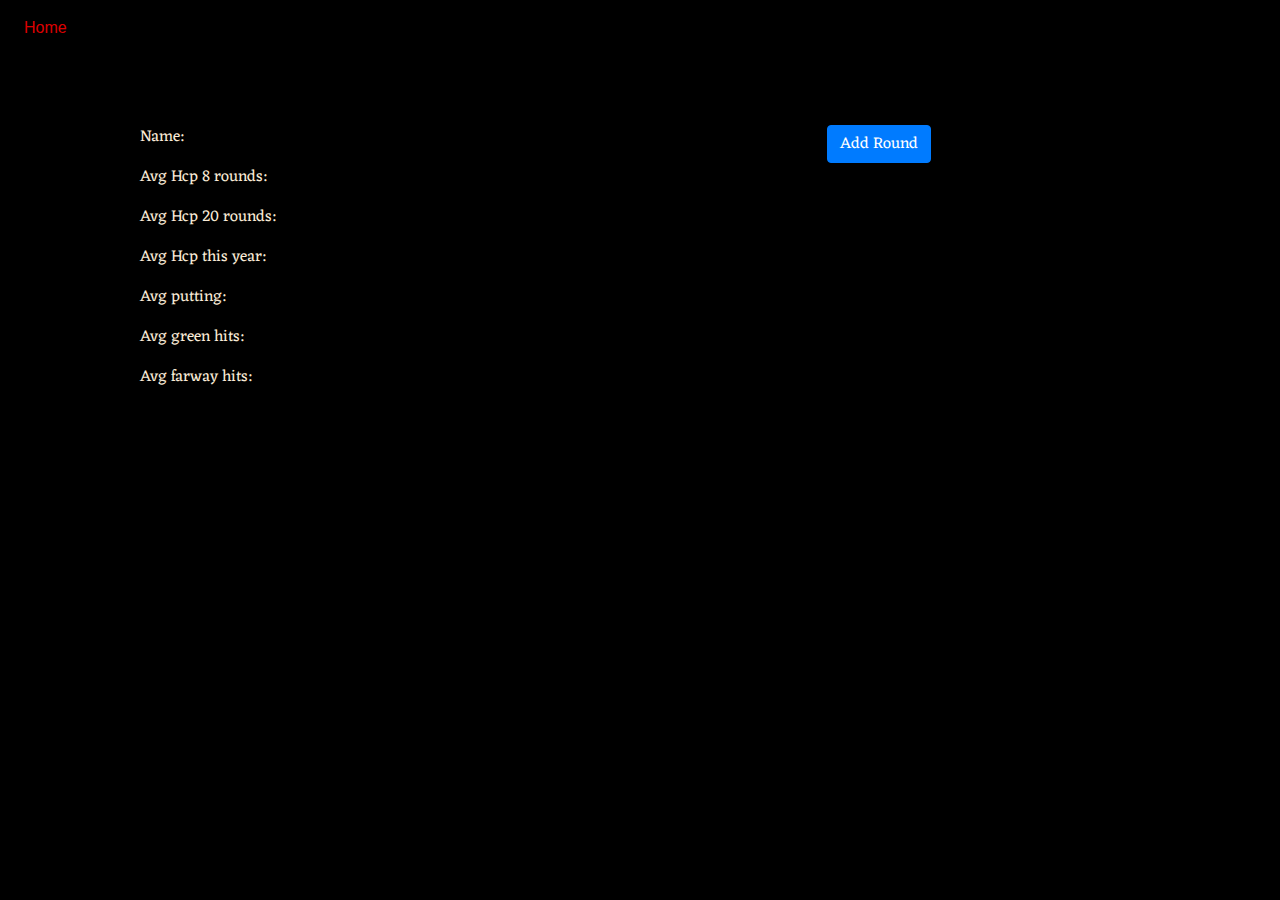
==== golfservice.html @ f1bf9858 "remove some of navebar and andded grid system" ====
<!DOCTYPE html>
<html lang="EN">
<head>

    <meta charset="utf-8">
    <meta content="width=device.width, initial.scale=1" name="viewport">
    <link href="css/stylesheet.css" rel="stylesheet" type="text/css">
    <link href="https://fonts.googleapis.com/css?family=Eczar" rel="stylesheet">
    <!-- Latest compiled and minified CSS -->
    <link href="https://maxcdn.bootstrapcdn.com/bootstrap/4.4.1/css/bootstrap.min.css" rel="stylesheet">
    <title>Nicklas Golf Service</title>

</head>
<body>
<!--Navbar-->
<nav class="navbar navbar-expand-lg navbar-dark fixed-top side-div">
    <button aria-controls="navbarCollapse" aria-expanded="false" aria-label="Toggle navigation"
            class="navbar-toggler navbar-dark"
            data-target="#navbarCollapse" data-toggle="collapse" type="button">
        <span class="navbar-toggler-icon "></span>
    </button>
    <div class="collapse navbar-collapse" id="navbarCollapse">
        <ul class="nav navbar-nav navbar-left">
            <li class="nav-item ">
                <a class="nav-link js-scroll-trigger red-text" href="index.html">
                    Home
                </a>
            </li>
        </ul>
    </div>
</nav>
<!--/.Navbar-->

<div class="container-fluid">
    <div class="row">
        <div class="col">
            <div class="main-div">
                <div class="space text">
                    <div class="row">
                        <div class="col-8">
                            <p>Name: </p>
                            <p>Avg Hcp 8 rounds: </p>
                            <p>Avg Hcp 20 rounds: </p>
                            <p>Avg Hcp this year: </p>

                            <p>Avg putting: </p>
                            <p>Avg green hits: </p>
                            <p>Avg farway hits: </p>
                        </div>
                        <div class="col-4">
                            <button class="btn btn-primary" type="button">Add Round</button>
                        </div>
                    </div>

                </div>
            </div>
        </div>
    </div>
    <
    <!-- Popper JS -->
    <script src="https://cdnjs.cloudflare.com/ajax/libs/popper.js/1.16.0/umd/popper.min.js"></script>
    <!-- jQuery library -->
    <script src="https://ajax.googleapis.com/ajax/libs/jquery/3.4.1/jquery.min.js"></script>
    <!-- Latest compiled JavaScript -->
    <script src="https://maxcdn.bootstrapcdn.com/bootstrap/4.4.1/js/bootstrap.min.js"></script>
</body>
</html>
---- css/stylesheet.css ----
html {
    background-color: black;
}

.imageOnMe {
    opacity: 97.0%;
    max-height: 300px;
}

.logo_img {
    max-height: 100px;
    max-width: 100px;
}

.red-text {
    color: rgba(250,0,0,0.9) !important;
}

.contactTable {
    border-collapse: collapse;
    border: 1px solid blueviolet;
}

.text {
    color: antiquewhite;
}

.container-fluid {
    background-color: #000;
    font-family: 'Eczar', serif;
}

.readText > p {
    padding-top: 2%;
    padding-left: 5%;
}

.back {
    min-height: 500px;
    background-attachment: fixed;
    background-position: center;
    background-repeat: no-repeat;
    background-size: cover;
    background-color: #333333;
    border-radius: 20%;
}

.readText {
    height: 300px;
    width: 100%;
    background-color: #000;
    opacity: 0.8;
    color: #eee;
    left: 0;
    position: absolute;
    border-radius: 20%;
}


.readTextContacts {
    height: 110px;
    width: 100%;
    background-color: #000;
    opacity: 0.8;
    color: #eee;
    left: 0;
    position: absolute;
    border-radius: 20%;
}

.space {
    margin: 10%;
}

.footer {
    text-align: right;
    height: 20px;
    color: #FFF;
    background-color: black;
    font-size: 10px;
}

.main-div {
    height: 100%;
    background-color: black;
}

.side-div {
    background-color: black;
}

.center {
    margin: 10%;
    width: 100px;
    height: 100px;
}

#back1 {
    background-image: url("img/bg1.jpg");
}

#back2 {
    background-image: url("img/bg2.jpg");
}

#back4 {
    background-image: url("img/bg4.jpg");
}

#back5 {

    background-image: url("img/bg6.jpg");
    height: 670px;
}
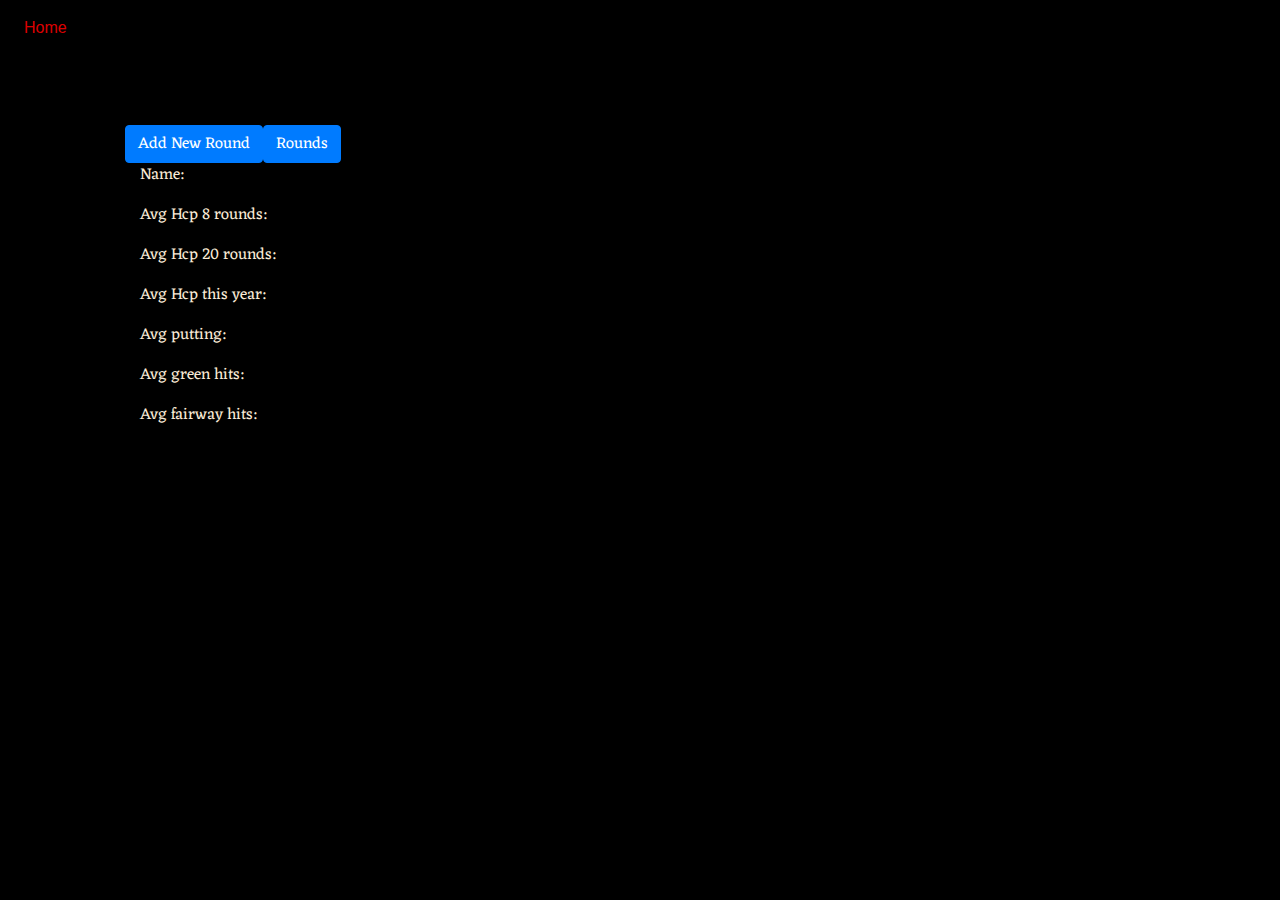
==== commit a0566ae5: "add modal for addnewroundbutton" ====
--- a/golfservice.html
+++ b/golfservice.html
@@ -36,8 +36,17 @@
         <div class="col">
             <div class="main-div">
                 <div class="space text">
+
                     <div class="row">
-                        <div class="col-8">
+                        <form class="form-inline" onsubmit="openModal()" id="AddNewRoundForm">
+                            <button type="submit" class="btn btn-primary">Add New Round</button>
+                        </form>
+                        <button class="btn btn-primary" type="button">Rounds</button>
+                    </div>
+
+                    <div class="row">
+                        <div class="col">
+
                             <p>Name: </p>
                             <p>Avg Hcp 8 rounds: </p>
                             <p>Avg Hcp 20 rounds: </p>
@@ -45,10 +54,8 @@
 
                             <p>Avg putting: </p>
                             <p>Avg green hits: </p>
-                            <p>Avg farway hits: </p>
-                        </div>
-                        <div class="col-4">
-                            <button class="btn btn-primary" type="button">Add Round</button>
+                            <p>Avg fairway hits: </p>
+
                         </div>
                     </div>
 
@@ -63,5 +70,31 @@
     <script src="https://ajax.googleapis.com/ajax/libs/jquery/3.4.1/jquery.min.js"></script>
     <!-- Latest compiled JavaScript -->
     <script src="https://maxcdn.bootstrapcdn.com/bootstrap/4.4.1/js/bootstrap.min.js"></script>
+
+    <div class="modal fade" tabindex="-1" role="dialog" id="AddNewRoundModal">
+        <div class="modal-dialog" role="document">
+            <div class="modal-content">
+                <div class="modal-header">
+                    <button type="button" class="close" data-dismiss="modal" aria-label="Close"><span aria-hidden="true">&times;</span></button>
+                    <h4 class="modal-title">Modal title</h4>
+                </div>
+                <div class="modal-body">
+                    <p>One fine body&hellip;</p>
+                </div>
+                <div class="modal-footer">
+                    <button type="button" class="btn btn-default" data-dismiss="modal">Cancel</button>
+                    <button type="button" class="btn btn-primary">Save Round</button>
+                </div>
+            </div><!-- /.modal-content -->
+        </div><!-- /.modal-dialog -->
+    </div><!-- /.modal -->
+
+    <script>
+    $('#AddNewRoundForm').on('submit', function(e){
+    $('#AddNewRoundModal').modal('show');
+    e.preventDefault();
+    });
+    </script>
+
 </body>
 </html>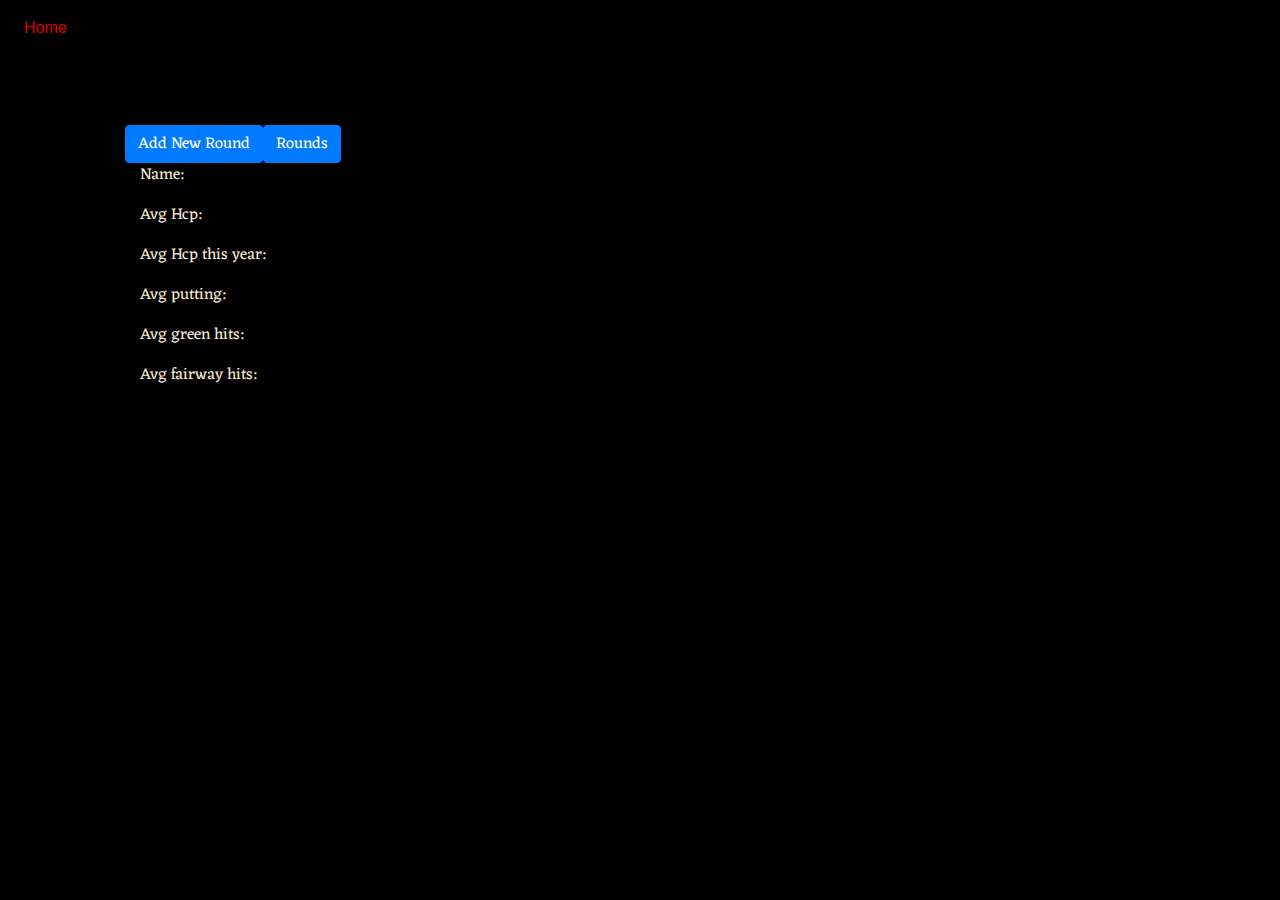
==== commit fbd8306d: "change modal structure" ====
--- a/golfservice.html
+++ b/golfservice.html
@@ -38,8 +38,8 @@
                 <div class="space text">
 
                     <div class="row">
-                        <form class="form-inline" onsubmit="openModal()" id="AddNewRoundForm">
-                            <button type="submit" class="btn btn-primary">Add New Round</button>
+                        <form class="form-inline" id="AddNewRoundForm" onsubmit="openModal()">
+                            <button class="btn btn-primary" type="submit">Add New Round</button>
                         </form>
                         <button class="btn btn-primary" type="button">Rounds</button>
                     </div>
@@ -48,8 +48,7 @@
                         <div class="col">
 
                             <p>Name: </p>
-                            <p>Avg Hcp 8 rounds: </p>
-                            <p>Avg Hcp 20 rounds: </p>
+                            <p>Avg Hcp: </p>
                             <p>Avg Hcp this year: </p>
 
                             <p>Avg putting: </p>
@@ -71,30 +70,224 @@
     <!-- Latest compiled JavaScript -->
     <script src="https://maxcdn.bootstrapcdn.com/bootstrap/4.4.1/js/bootstrap.min.js"></script>
 
-    <div class="modal fade" tabindex="-1" role="dialog" id="AddNewRoundModal">
+    <div class="modal fade" id="AddNewRoundModal" role="dialog" tabindex="-1">
         <div class="modal-dialog" role="document">
             <div class="modal-content">
                 <div class="modal-header">
-                    <button type="button" class="close" data-dismiss="modal" aria-label="Close"><span aria-hidden="true">&times;</span></button>
-                    <h4 class="modal-title">Modal title</h4>
+                    <h4 class="modal-title">Register Round</h4>
+                    <button aria-label="Close" class="close" data-dismiss="modal" type="button"><span
+                            aria-hidden="true">&times;</span></button>
                 </div>
                 <div class="modal-body">
-                    <p>One fine body&hellip;</p>
-                </div>
+                    <div class="row">
+                        <div class="col">
+                            <!-- row first nine -->
+                            <div class="row">
+                                <div class="col">
+                                    <div class="row">
+                                        <label for="hole1"> Hole 1 </label>
+                                    </div>
+                                    <div class="row">
+                                        <input class="holeInput" id="hole1" max="20" min="1" type="number"
+                                               value="4">
+                                    </div>
+                                </div>
+
+                                <div class="col">
+                                    <div class="row">
+                                        <label for="hole2"> Hole 2 </label>
+                                    </div>
+                                    <div class="row">
+                                        <input class="holeInput" id="hole2" max="20" min="1" type="number"
+                                               value="4">
+                                    </div>
+                                </div>
+
+                                <div class="col">
+                                    <div class="row">
+                                        <label for="hole3"> Hole 3 </label>
+                                    </div>
+                                    <div class="row">
+                                        <input class="holeInput" id="hole3" max="20" min="1" type="number"
+                                               value="4">
+                                    </div>
+                                </div>
+
+                                <div class="col">
+                                    <div class="row">
+                                        <label for="hole4"> Hole 4 </label>
+                                    </div>
+                                    <div class="row">
+                                        <input class="holeInput" id="hole4" max="20" min="1" type="number"
+                                               value="4">
+                                    </div>
+                                </div>
+
+                                <div class="col">
+                                    <div class="row">
+                                        <label for="hole5"> Hole 5 </label>
+                                    </div>
+                                    <div class="row">
+                                        <input class="holeInput" id="hole5" max="20" min="1" type="number"
+                                               value="4">
+                                    </div>
+                                </div>
+
+                                <div class="col">
+                                    <div class="row">
+                                        <label for="hole6"> Hole 6 </label>
+                                    </div>
+                                    <div class="row">
+                                        <input class="holeInput" id="hole6" max="20" min="1" type="number"
+                                               value="4">
+                                    </div>
+                                </div>
+
+                                <div class="col">
+                                    <div class="row">
+                                        <label for="hole7"> Hole 7 </label>
+                                    </div>
+                                    <div class="row">
+                                        <input class="holeInput" id="hole7" max="20" min="1" type="number"
+                                               value="4">
+                                    </div>
+                                </div>
+
+                                <div class="col">
+                                    <div class="row">
+                                        <label for="hole8"> Hole 8 </label>
+                                    </div>
+                                    <div class="row">
+                                        <input class="holeInput" id="hole8" max="20" min="1" type="number"
+                                               value="4">
+                                    </div>
+                                </div>
+
+                                <div class="col">
+                                    <div class="row">
+                                        <label for="hole9"> Hole 9 </label>
+                                    </div>
+                                    <div class="row">
+                                        <input class="holeInput" id="hole9" max="20" min="1" type="number"
+                                               value="4">
+                                    </div>
+                                </div>
+
+                            </div>
+
+                            <!-- row last nine -->
+                            <div class="row">
+                                <div class="col">
+                                    <div class="row">
+                                        <label for="hole10"> Hole 10 </label>
+                                    </div>
+                                    <div class="row">
+                                        <input class="holeInput" id="hole10" max="20" min="1" type="number"
+                                               value="4">
+                                    </div>
+                                </div>
+
+                                <div class="col">
+                                    <div class="row">
+                                        <label for="hole11"> Hole 11 </label>
+                                    </div>
+                                    <div class="row">
+                                        <input class="holeInput" id="hole11" max="20" min="1" type="number"
+                                               value="4">
+                                    </div>
+                                </div>
+
+                                <div class="col">
+                                    <div class="row">
+                                        <label for="hole12"> Hole 12 </label>
+                                    </div>
+                                    <div class="row">
+                                        <input class="holeInput" id="hole12" max="20" min="1" type="number"
+                                               value="4">
+                                    </div>
+                                </div>
+
+                                <div class="col">
+                                    <div class="row">
+                                        <label for="hole13"> Hole 13 </label>
+                                    </div>
+                                    <div class="row">
+                                        <input class="holeInput" id="hole13" max="20" min="1" type="number"
+                                               value="4">
+                                    </div>
+                                </div>
+
+                                <div class="col">
+                                    <div class="row">
+                                        <label for="hole14"> Hole 14 </label>
+                                    </div>
+                                    <div class="row">
+                                        <input class="holeInput" id="hole14" max="20" min="1" type="number"
+                                               value="4">
+                                    </div>
+                                </div>
+
+                                <div class="col">
+                                    <div class="row">
+                                        <label for="hole15"> Hole 15 </label>
+                                    </div>
+                                    <div class="row">
+                                        <input class="holeInput" id="hole15" max="20" min="1" type="number"
+                                               value="4">
+                                    </div>
+                                </div>
+
+                                <div class="col">
+                                    <div class="row">
+                                        <label for="hole16"> Hole 16 </label>
+                                    </div>
+                                    <div class="row">
+                                        <input class="holeInput" id="hole16" max="20" min="1" type="number"
+                                               value="4">
+                                    </div>
+                                </div>
+
+                                <div class="col">
+                                    <div class="row">
+                                        <label for="hole17"> Hole 17 </label>
+                                    </div>
+                                    <div class="row">
+                                        <input class="holeInput" id="hole17" max="20" min="1" type="number"
+                                               value="4">
+                                    </div>
+                                </div>
+
+                                <div class="col">
+                                    <div class="row">
+                                        <label for="hole18"> Hole 18 </label>
+                                    </div>
+                                    <div class="row">
+                                        <input class="holeInput" id="hole18" max="20" min="1" type="number"
+                                               value="4">
+                                    </div>
+                                </div>
+
+                            </div>
+
+                        </div>
+                    </div>
+                </div>
+
                 <div class="modal-footer">
-                    <button type="button" class="btn btn-default" data-dismiss="modal">Cancel</button>
-                    <button type="button" class="btn btn-primary">Save Round</button>
-                </div>
+                    <button class="btn btn-default" data-dismiss="modal" type="button">Cancel</button>
+                    <button class="btn btn-primary" type="button">Save Round</button>
+                </div>
+
             </div><!-- /.modal-content -->
         </div><!-- /.modal-dialog -->
     </div><!-- /.modal -->
 
     <script>
-    $('#AddNewRoundForm').on('submit', function(e){
-    $('#AddNewRoundModal').modal('show');
-    e.preventDefault();
-    });
+        $('#AddNewRoundForm').on('submit', function (e) {
+            $('#AddNewRoundModal').modal('show');
+            e.preventDefault();
+        });
     </script>
 
 </body>
-</html>+</html>
--- a/css/stylesheet.css
+++ b/css/stylesheet.css
@@ -95,6 +95,10 @@
     height: 100px;
 }
 
+.holeInput {
+    width: 50px
+}
+
 #back1 {
     background-image: url("img/bg1.jpg");
 }
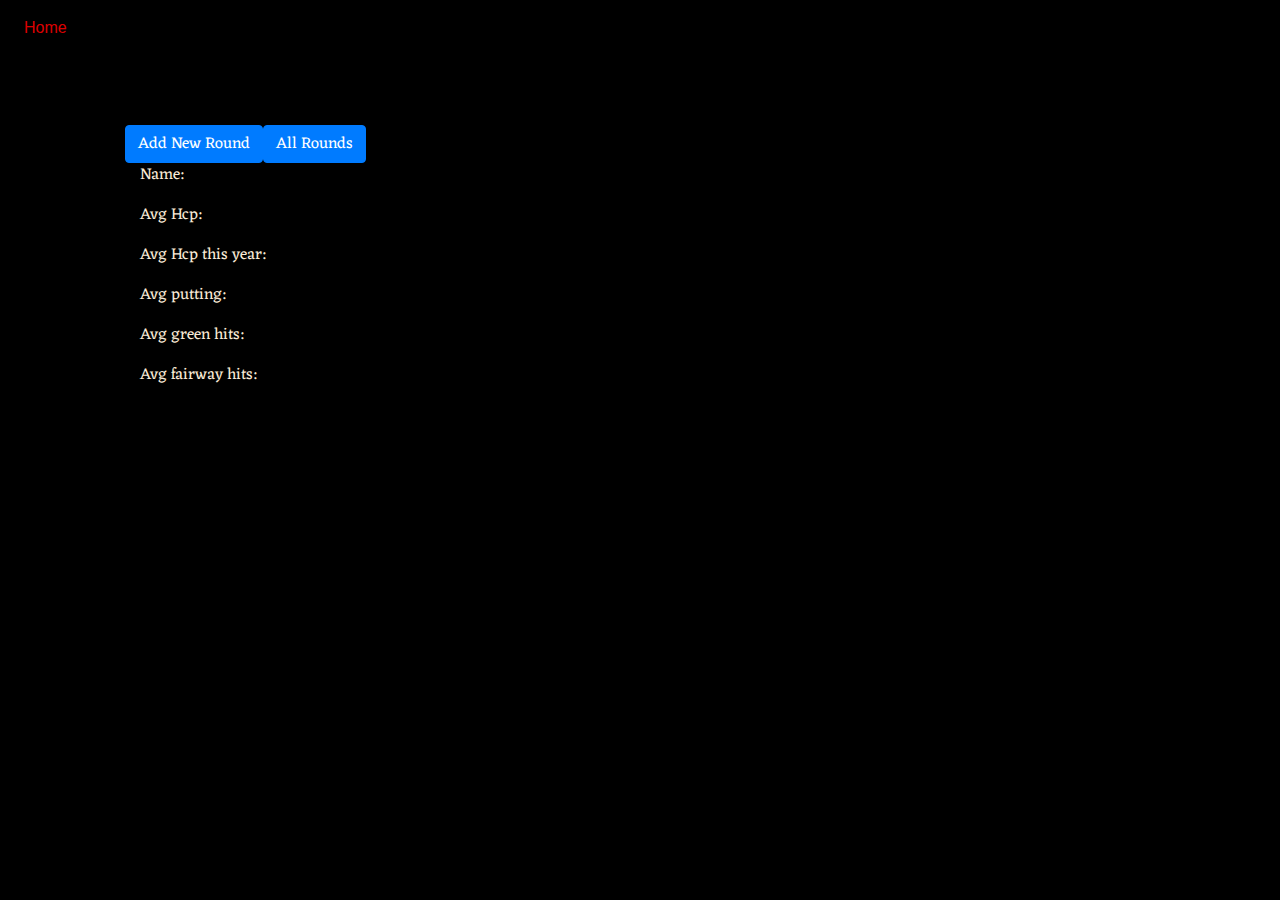
==== commit 9d135477: "change buttons logic and added round modal" ====
--- a/golfservice.html
+++ b/golfservice.html
@@ -38,10 +38,14 @@
                 <div class="space text">
 
                     <div class="row">
-                        <form class="form-inline" id="AddNewRoundForm" onsubmit="openModal()">
-                            <button class="btn btn-primary" type="submit">Add New Round</button>
-                        </form>
-                        <button class="btn btn-primary" type="button">Rounds</button>
+                        <!-- Button to Open the Modal -->
+                        <button type="button" class="btn btn-primary" data-toggle="modal"
+                                data-target="#AddNewRoundModal"> Add New Round
+                        </button>
+
+                        <button type="button" class="btn btn-primary" data-toggle="modal"
+                                data-target="#roundModal"> All Rounds
+                        </button>
                     </div>
 
                     <div class="row">
@@ -70,14 +74,29 @@
     <!-- Latest compiled JavaScript -->
     <script src="https://maxcdn.bootstrapcdn.com/bootstrap/4.4.1/js/bootstrap.min.js"></script>
 
-    <div class="modal fade" id="AddNewRoundModal" role="dialog" tabindex="-1">
-        <div class="modal-dialog" role="document">
+    <!-- The Modal -->
+    <div class="modal" id="myModal">
+        <div class="modal-dialog">
             <div class="modal-content">
+
+
+            </div>
+        </div>
+    </div>
+
+
+    <div class="modal fade" id="AddNewRoundModal">
+        <div class="modal-dialog">
+            <div class="modal-content">
+
+                <!-- Modal Header -->
                 <div class="modal-header">
                     <h4 class="modal-title">Register Round</h4>
                     <button aria-label="Close" class="close" data-dismiss="modal" type="button"><span
                             aria-hidden="true">&times;</span></button>
                 </div>
+
+                <!-- Modal body -->
                 <div class="modal-body">
                     <div class="row">
                         <div class="col">
@@ -273,6 +292,7 @@
                     </div>
                 </div>
 
+                <!-- Modal footer -->
                 <div class="modal-footer">
                     <button class="btn btn-default" data-dismiss="modal" type="button">Cancel</button>
                     <button class="btn btn-primary" type="button">Save Round</button>
@@ -282,12 +302,30 @@
         </div><!-- /.modal-dialog -->
     </div><!-- /.modal -->
 
-    <script>
-        $('#AddNewRoundForm').on('submit', function (e) {
-            $('#AddNewRoundModal').modal('show');
-            e.preventDefault();
-        });
-    </script>
+    <!-- The Rounds Modal -->
+    <div class="modal" id="roundModal">
+        <div class="modal-dialog">
+            <div class="modal-content">
+
+                <!-- Modal Header -->
+                <div class="modal-header">
+                    <h4 class="modal-title">Modal Heading</h4>
+                    <button type="button" class="close" data-dismiss="modal">&times;</button>
+                </div>
+
+                <!-- Modal body -->
+                <div class="modal-body">
+                    Modal body..
+                </div>
+
+                <!-- Modal footer -->
+                <div class="modal-footer">
+                    <button type="button" class="btn btn-danger" data-dismiss="modal">Close</button>
+                </div>
+
+            </div>
+        </div>
+    </div>
 
 </body>
 </html>
